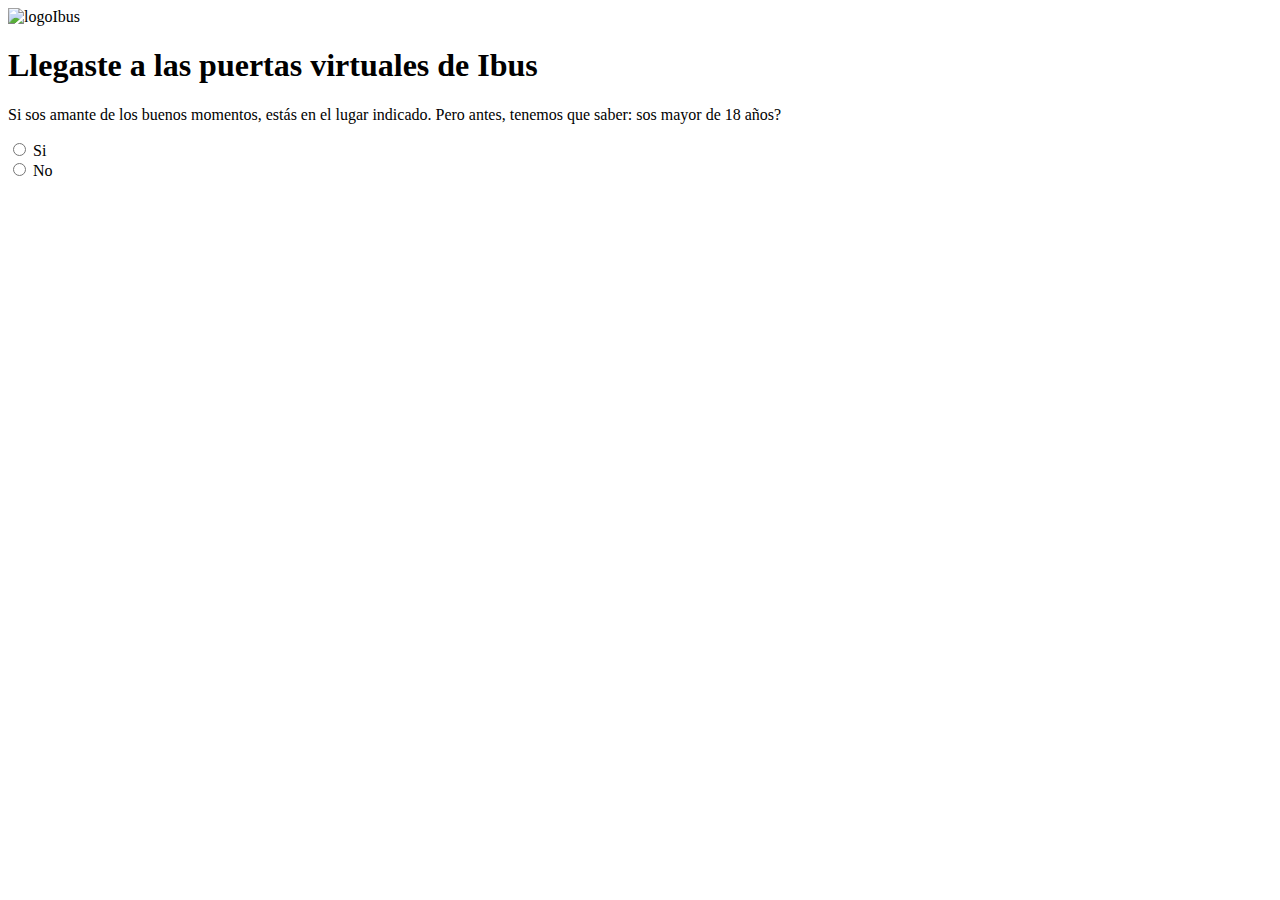
==== index.html @ 8de5dcb8 "retoques al index" ====
<!doctype html>
<html lang="en">
  <head>
    <meta charset="utf-8">
    <meta name="viewport" content="width=device-width, initial-scale=1">
    <title>Ibus</title>
    <link rel="shortcut icon" href="./images/ibus logo 2.jpg" type="image/x-icon">
    <link rel="stylesheet" href="./css/style.css">
    <link href="https://cdn.jsdelivr.net/npm/bootstrap@5.2.2/dist/css/bootstrap.min.css" rel="stylesheet" integrity="sha384-Zenh87qX5JnK2Jl0vWa8Ck2rdkQ2Bzep5IDxbcnCeuOxjzrPF/et3URy9Bv1WTRi" crossorigin="anonymous">
  </head>
  <body class="p-3 mb-2 bg-black text-white">
    <div> 
      <img src="./images/ibus logo 2.jpg" class="rounded mx-auto d-block" alt="logoIbus"> 
    </div>
    <section> 
      <div>
       <h1 class="display-2, text-center" >Llegaste a las puertas virtuales de Ibus</h1>
       <p class="lead, text-center">Si sos amante de los buenos momentos, estás en el lugar indicado. Pero antes, tenemos que saber: sos mayor de 18 años?</p>
      </div>
      <div class="form-check form-check-inline">
        <input class="form-check-input" type="radio" name="inlineRadioOptions" id="inlineRadio1" value="option1">
        <label class="form-check-label" for="inlineRadio1">Si</label>
      </div>
      <div class="form-check form-check-inline">
        <input class="form-check-input" type="radio" name="inlineRadioOptions" id="inlineRadio2" value="option2">
        <label class="form-check-label" for="inlineRadio2">No</label>
      
    </section>





    <script src="https://cdn.jsdelivr.net/npm/bootstrap@5.2.2/dist/js/bootstrap.bundle.min.js" integrity="sha384-OERcA2EqjJCMA+/3y+gxIOqMEjwtxJY7qPCqsdltbNJuaOe923+mo//f6V8Qbsw3" crossorigin="anonymous"></script>
  </body>
</html>
---- css/style.css ----
/* body#fondo{
   background-color: black;
}
div.card-header{
   background-color: brown;
   color: antiquewhite;

} */
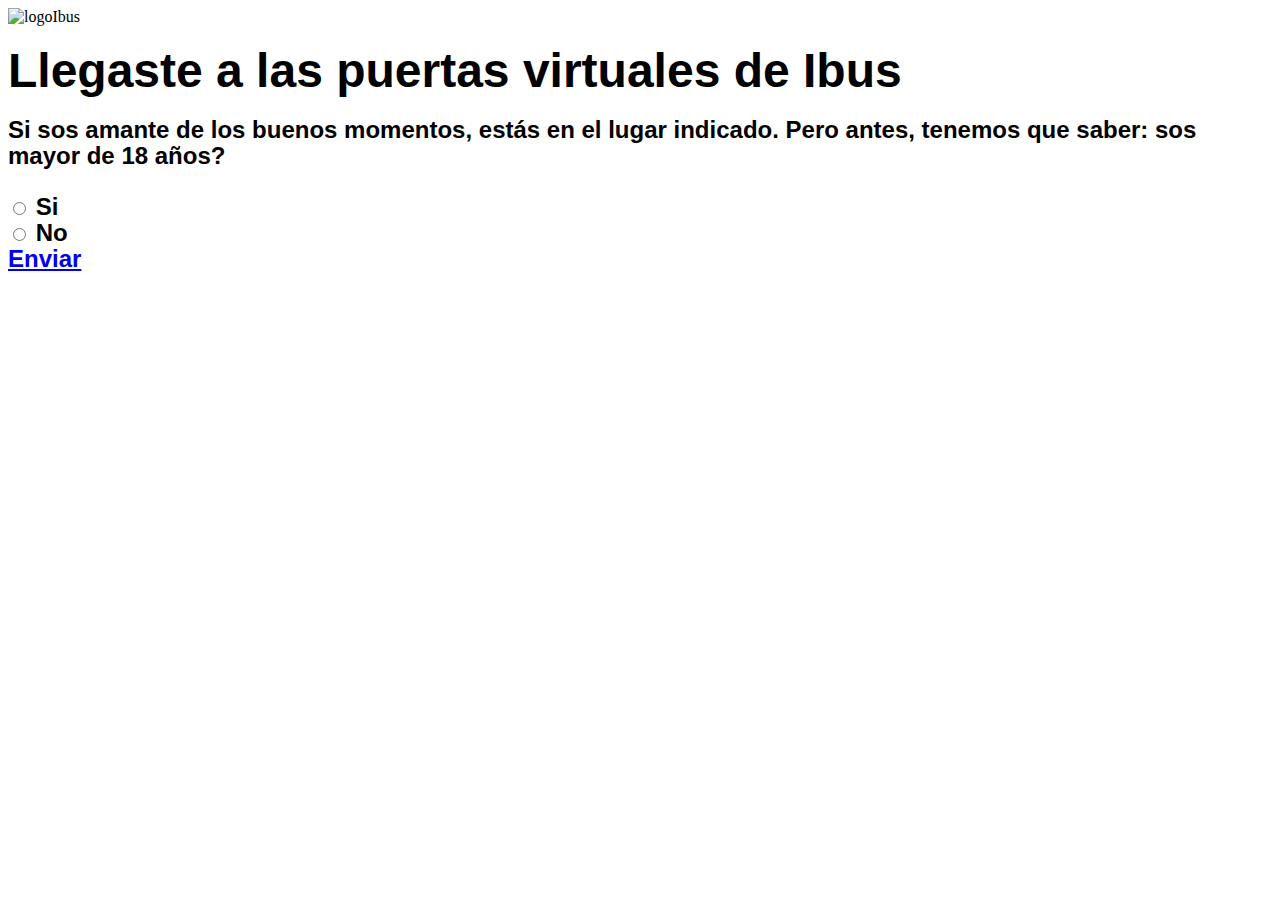
==== commit 405e2401: "retoques al index" ====
--- a/index.html
+++ b/index.html
@@ -12,25 +12,25 @@
     <div> 
       <img src="./images/ibus logo 2.jpg" class="rounded mx-auto d-block" alt="logoIbus"> 
     </div>
-    <section> 
-      <div>
-       <h1 class="display-2, text-center" >Llegaste a las puertas virtuales de Ibus</h1>
-       <p class="lead, text-center">Si sos amante de los buenos momentos, estás en el lugar indicado. Pero antes, tenemos que saber: sos mayor de 18 años?</p>
+    <section class="ff"> 
+      <div class="container mt-4">
+       <h1 class="display-2, text-center text-danger" >Llegaste a las puertas virtuales de Ibus</h1>
+       <p class="lead, text-center mt-3">Si sos amante de los buenos momentos, estás en el lugar indicado. Pero antes, tenemos que saber: sos mayor de 18 años?</p>
       </div>
-      <div class="form-check form-check-inline">
-        <input class="form-check-input" type="radio" name="inlineRadioOptions" id="inlineRadio1" value="option1">
-        <label class="form-check-label" for="inlineRadio1">Si</label>
+      <div class="container d-flex justify-content-center">
+         <div class="form-check form-check-inline">
+          <input class="form-check-input" type="radio" name="inlineRadioOptions" id="inlineRadio1" value="option1" required>
+          <label class="form-check-label" for="inlineRadio1">Si</label>
+         </div>
+         <div class="form-check form-check-inline">
+          <input class="form-check-input" type="radio" name="inlineRadioOptions" id="inlineRadio2" value="option2" required>
+          <label class="form-check-label" for="inlineRadio2">No</label>        
+         </div>
       </div>
-      <div class="form-check form-check-inline">
-        <input class="form-check-input" type="radio" name="inlineRadioOptions" id="inlineRadio2" value="option2">
-        <label class="form-check-label" for="inlineRadio2">No</label>
-      
+      <div class="text-center mt-4">
+        <a class="btn btn-outline-danger" href="pages/home.html" role="button">Enviar</a>
+      </div>
     </section>
-
-
-
-
-
     <script src="https://cdn.jsdelivr.net/npm/bootstrap@5.2.2/dist/js/bootstrap.bundle.min.js" integrity="sha384-OERcA2EqjJCMA+/3y+gxIOqMEjwtxJY7qPCqsdltbNJuaOe923+mo//f6V8Qbsw3" crossorigin="anonymous"></script>
   </body>
 </html>--- a/css/style.css
+++ b/css/style.css
@@ -1,8 +1,16 @@
-/* body#fondo{
+/* background colors */
+body#bgc{
    background-color: black;
 }
-div.card-header{
-   background-color: brown;
-   color: antiquewhite;
+/* css del index */
+section.ff{
+   font-family: "Century Gothic", CenturyGothic, AppleGothic, sans-serif; font-size: 24px; font-style: normal; font-variant: normal; font-weight: 700; line-height: 26.4px;
+}
+/* css del home */
 
-} */+header.bg{
+   height: 600px;
+   background-image:url(../images/fondoHome.jpg);
+   width: 100%;
+   background-repeat: no-repeat;
+}
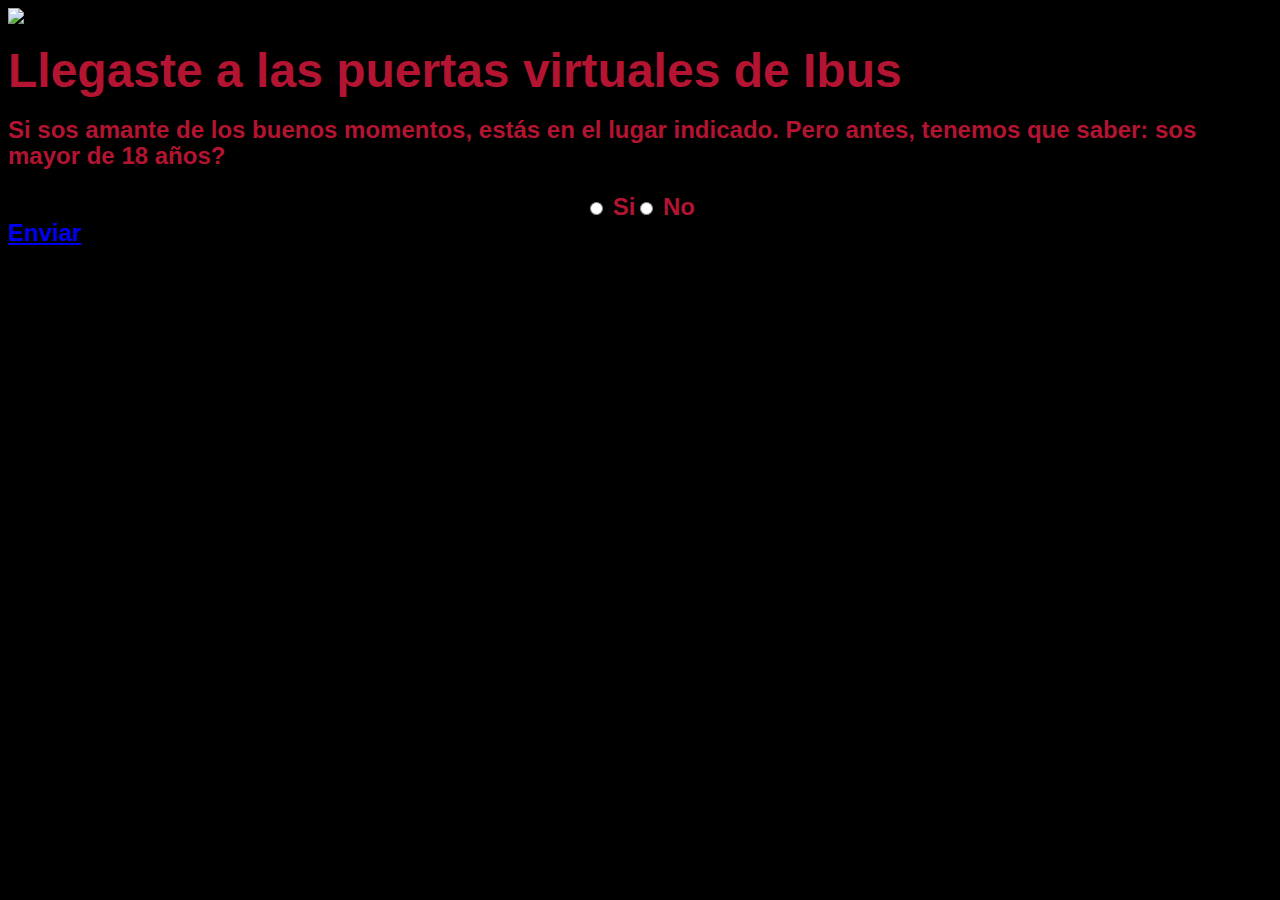
==== commit d0aebe3e: "agregado de texto" ====
--- a/index.html
+++ b/index.html
@@ -3,30 +3,37 @@
   <head>
     <meta charset="utf-8">
     <meta name="viewport" content="width=device-width, initial-scale=1">
+    <meta name="keywords" content="cerveza artesanal, necochea, bar, malta, lúpulo, ibu, playa">
+    <meta name="description" content="Amigos unidos por la producción y comercialización de cerveza artesanal. Pensá   global, tomá local.">
     <title>Ibus</title>
+    <!-- favicom -->
     <link rel="shortcut icon" href="./images/ibus logo 2.jpg" type="image/x-icon">
+    <!-- css -->
     <link rel="stylesheet" href="./css/style.css">
+    <!-- Bootstrap -->
     <link href="https://cdn.jsdelivr.net/npm/bootstrap@5.2.2/dist/css/bootstrap.min.css" rel="stylesheet" integrity="sha384-Zenh87qX5JnK2Jl0vWa8Ck2rdkQ2Bzep5IDxbcnCeuOxjzrPF/et3URy9Bv1WTRi" crossorigin="anonymous">
+    <!-- AOS animaciones -->
+    <link rel="stylesheet" href="https://cdnjs.cloudflare.com/ajax/libs/animate.css/4.1.1/animate.min.css">
   </head>
-  <body class="p-3 mb-2 bg-black text-white">
+  <body class="bgc">
     <div> 
-      <img src="./images/ibus logo 2.jpg" class="rounded mx-auto d-block" alt="logoIbus"> 
+      <img src="./images/ibus logo 2.jpg" class=" animate__animated animate__fadeInDown rounded mx-auto d-block" alt="logoIbus"> 
     </div>
-    <section class="ff"> 
+    <section class="container fluid inicio"> 
       <div class="container mt-4">
-       <h1 class="display-2, text-center text-danger" >Llegaste a las puertas virtuales de Ibus</h1>
+       <h1 class="text-center" >Llegaste a las puertas virtuales de Ibus</h1>
        <p class="lead, text-center mt-3">Si sos amante de los buenos momentos, estás en el lugar indicado. Pero antes, tenemos que saber: sos mayor de 18 años?</p>
       </div>
-      <div class="container d-flex justify-content-center">
-         <div class="form-check form-check-inline">
+      <form action="/pages/home.html" method="get"class="radioBtn">
+        <div class="form-check form-check-inline">
           <input class="form-check-input" type="radio" name="inlineRadioOptions" id="inlineRadio1" value="option1" required>
           <label class="form-check-label" for="inlineRadio1">Si</label>
-         </div>
-         <div class="form-check form-check-inline">
+        </div>
+        <div class="form-check form-check-inline">
           <input class="form-check-input" type="radio" name="inlineRadioOptions" id="inlineRadio2" value="option2" required>
           <label class="form-check-label" for="inlineRadio2">No</label>        
-         </div>
-      </div>
+        </div>
+      </form>
       <div class="text-center mt-4">
         <a class="btn btn-outline-danger" href="pages/home.html" role="button">Enviar</a>
       </div>
--- a/css/style.css
+++ b/css/style.css
@@ -1,8 +1,64 @@
-/* background colors */
-body#bgc{
+/* css del index */
+body.bgc{
    background-color: black;
 }
-/* css del index */
+
+section.inicio{
+   color: #B31431;
+   font-family: "Century Gothic", CenturyGothic, AppleGothic, sans-serif; 
+   font-size: 24px; 
+   font-style: normal; 
+   font-variant: normal; 
+   font-weight: 700; 
+   line-height: 26.4px;;
+}
+ /* aca ver si puedo anidarlo en sass con mixin,sino cambiar el color, font size,etc */
+/* section p.lead{
+   color: antiquewhite;
+} */
+  form.radioBtn{
+   display: flex;
+   flex-direction: row;
+   justify-content: center;
+  }
+
+
+
+
+
+
+
+
+
+
+
+
+
+
+
+
+
+
+
+
+
+
+
+
+
+
+
+
+
+
+
+
+
+
+
+
+
+
 section.ff{
    font-family: "Century Gothic", CenturyGothic, AppleGothic, sans-serif; font-size: 24px; font-style: normal; font-variant: normal; font-weight: 700; line-height: 26.4px;
 }
@@ -11,6 +67,15 @@
 header.bg{
    height: 600px;
    background-image:url(../images/fondoHome.jpg);
-   width: 100%;
    background-repeat: no-repeat;
 }
+
+/* footer .container{
+   overflow-y: auto;
+} */
+
+/* background colors */
+body#bgc{
+   background-color: black;
+   font-family: "Century Gothic", CenturyGothic, AppleGothic, sans-serif; font-size: 24px; font-style: normal; font-variant: normal; font-weight: 200; line-height: 26.4px;
+}